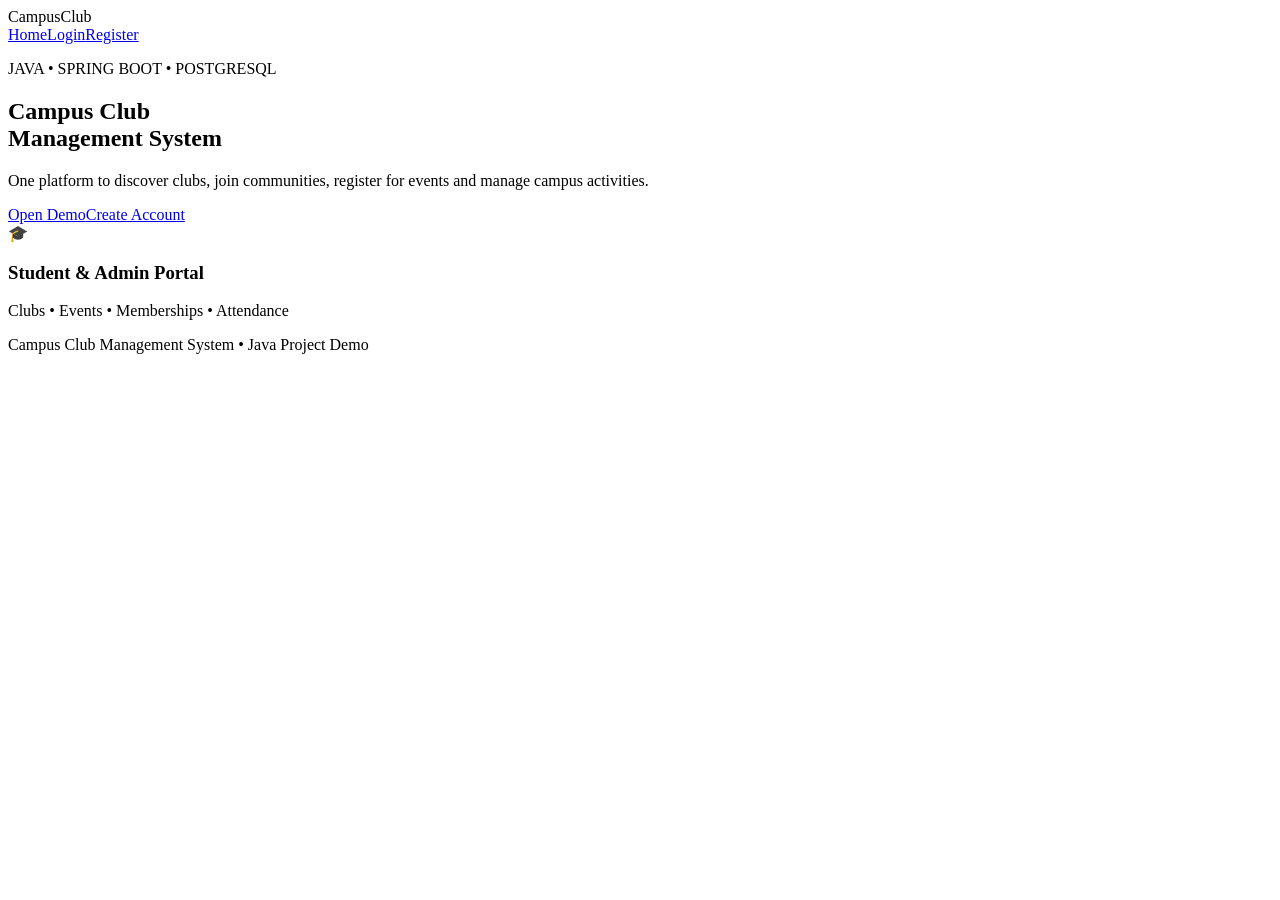
==== src/main/resources/static/index.html @ 2c42b081 "Initial Campus Club Management System" ====
<!DOCTYPE html><html lang="en"><head><meta charset="UTF-8"><meta name="viewport" content="width=device-width,initial-scale=1.0"><title>Campus Club Management</title><link rel="stylesheet" href="/css/style.css"></head><body>
<header><div class="brand">Campus<span>Club</span></div><nav><a href="/index.html">Home</a><a href="/login.html">Login</a><a href="/register.html">Register</a></nav></header>
<main class="hero"><section><p class="tag">JAVA • SPRING BOOT • POSTGRESQL</p><h1>Campus Club<br><span>Management System</span></h1><p>One platform to discover clubs, join communities, register for events and manage campus activities.</p><div class="actions"><a class="btn" href="/login.html">Open Demo</a><a class="btn secondary" href="/register.html">Create Account</a></div></section><div class="hero-card"><div>🎓</div><h3>Student & Admin Portal</h3><p>Clubs • Events • Memberships • Attendance</p></div></section></main>
<footer>Campus Club Management System • Java Project Demo</footer></body></html>
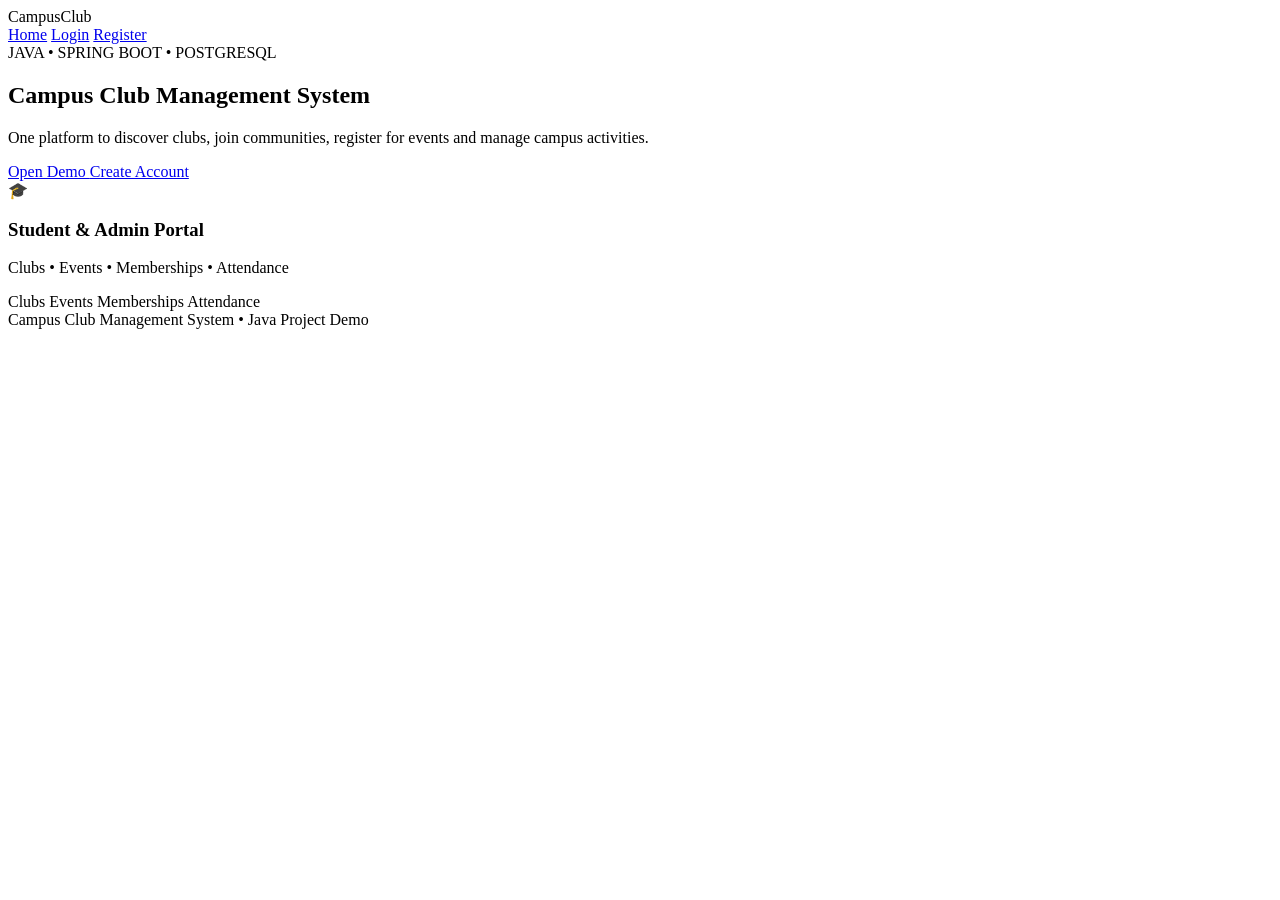
==== commit 7f9032c7: "Improve campus club homepage UI" ====
--- a/src/main/resources/static/index.html
+++ b/src/main/resources/static/index.html
@@ -1,4 +1,88 @@
-<!DOCTYPE html><html lang="en"><head><meta charset="UTF-8"><meta name="viewport" content="width=device-width,initial-scale=1.0"><title>Campus Club Management</title><link rel="stylesheet" href="/css/style.css"></head><body>
-<header><div class="brand">Campus<span>Club</span></div><nav><a href="/index.html">Home</a><a href="/login.html">Login</a><a href="/register.html">Register</a></nav></header>
-<main class="hero"><section><p class="tag">JAVA • SPRING BOOT • POSTGRESQL</p><h1>Campus Club<br><span>Management System</span></h1><p>One platform to discover clubs, join communities, register for events and manage campus activities.</p><div class="actions"><a class="btn" href="/login.html">Open Demo</a><a class="btn secondary" href="/register.html">Create Account</a></div></section><div class="hero-card"><div>🎓</div><h3>Student & Admin Portal</h3><p>Clubs • Events • Memberships • Attendance</p></div></section></main>
-<footer>Campus Club Management System • Java Project Demo</footer></body></html>
+<!DOCTYPE html>
+<html lang="en">
+<head>
+    <meta charset="UTF-8">
+    <meta name="viewport" content="width=device-width, initial-scale=1.0">
+
+    <title>Campus Club Management</title>
+
+    <link rel="stylesheet" href="/css/style.css">
+</head>
+
+<body class="simple-home">
+
+<header class="simple-header">
+    <div class="brand">
+        Campus<span>Club</span>
+    </div>
+
+    <nav>
+        <a href="/index.html" class="active">Home</a>
+        <a href="/login.html">Login</a>
+        <a href="/register.html" class="nav-register">Register</a>
+    </nav>
+</header>
+
+<main class="simple-hero">
+
+    <section class="simple-hero-content">
+
+        <div class="simple-tag">
+            JAVA • SPRING BOOT • POSTGRESQL
+        </div>
+
+        <h1>
+            Campus Club
+            <span>Management System</span>
+        </h1>
+
+        <p class="simple-description">
+            One platform to discover clubs, join communities,
+            register for events and manage campus activities.
+        </p>
+
+        <div class="simple-actions">
+            <a href="/login.html" class="simple-btn primary">
+                Open Demo
+            </a>
+
+            <a href="/register.html" class="simple-btn secondary">
+                Create Account
+            </a>
+        </div>
+
+    </section>
+
+    <section class="simple-hero-card">
+
+        <div class="simple-icon">
+            🎓
+        </div>
+
+        <h3>Student & Admin Portal</h3>
+
+        <p>
+            Clubs • Events • Memberships • Attendance
+        </p>
+
+        <div class="simple-card-line"></div>
+
+        <div class="simple-features">
+            <span>Clubs</span>
+            <span>Events</span>
+            <span>Memberships</span>
+            <span>Attendance</span>
+        </div>
+
+    </section>
+
+</main>
+
+<footer class="simple-footer">
+    Campus Club Management System
+    <span>•</span>
+    Java Project Demo
+</footer>
+
+</body>
+</html>
